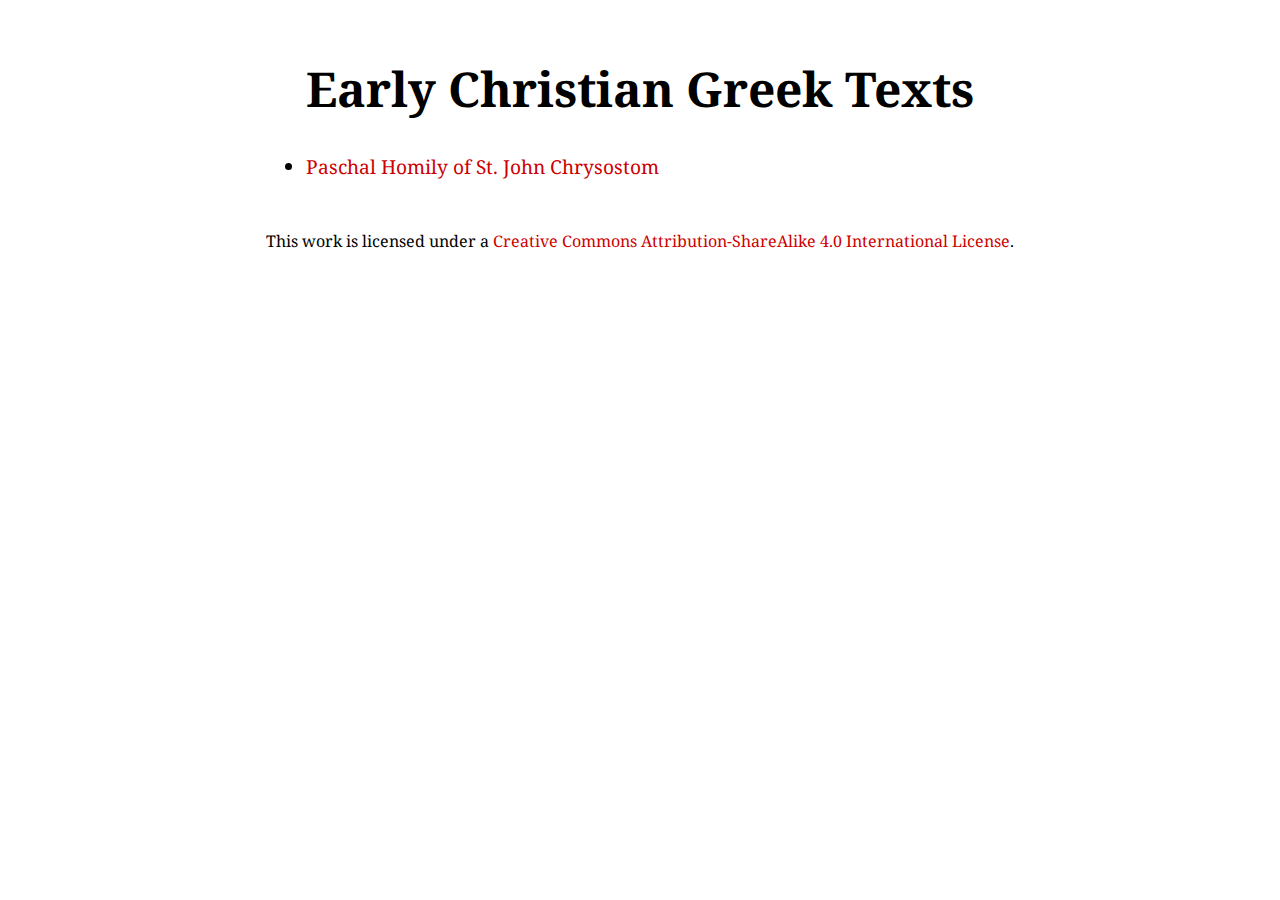
==== docs/index.html @ ff85ae62 "adding github pages" ====
<!DOCTYPE html>
    <html lang="en">
    <head>
    <title>Open Apostolic Fathers</title>
    <meta charset="utf-8">
    <link href="https://fonts.googleapis.com/css?family=Noto+Serif:400,700&amp;subset=greek,greek-ext" rel="stylesheet">
    <link href="style.css" rel="stylesheet">
    </head>
    <body class="index">
      <div class="container">
        <h1>Early Christian Greek Texts</h1>





        <ul>
          <li><a href="./paschal_homily.html">Paschal Homily of St. John Chrysostom</a></li>

        </ul>

        <p>
          This work is licensed under a <a href="http://creativecommons.org/licenses/by-sa/4.0/">Creative Commons Attribution-ShareAlike 4.0 International License</a>.
        </p>

    
      </div>
    </body>
    </html>
---- docs/style.css ----
body {
  font-family: 'Noto Serif', serif;
  display: flex;
  justify-content: center;
}
.container {
  max-width: 800px;
  margin: 1em;
}
nav {
  font-size: 120%;
  text-align: center;
}
a {
  color: #C00;
  text-decoration: none;
}
a:hover {
  color: #F33;
  text-decoration: underline;
}
h1 {
  text-align: center;
}
body.index h1 {
  font-size: 3em;
  margin-bottom: 0;
}
body.index h2 {
  font-size: 1.6em;
  margin-top: 0;
  font-weight: normal;
  text-align: center;
}
p.lead {
  font-size: 120%;
  margin-top: 1em;
}
ul {
  margin: 2em 0 3em;
}
li {
  font-size: 1.2em;
  line-height: 1.5em;
}
.section {
  margin: 2em 0;
}
.chapter, .preamble, .subscription, .epilogue {
  margin: 1em 0;
  line-height: 1.8em;
  font-size: 1.3em;
}
.section_title {
  font-size: 1.6em;
  text-align: center;
}
.chapter_ref {
  font-size: 1.2em;
  margin: 1em 0 0.3em;
  text-align: center;
  color: #C00;
}
.epilogue_title {
  font-size: 1.2em;
  margin: 1em 0 0.3em;
  text-align: center;
}
.verse_ref {
  color: #C00;
  font-size: 70%;
  font-family: sans-serif;
  height: 0;
  line-height: 1;
  position: relative;
  vertical-align: baseline;
  top: -0.5em;
}
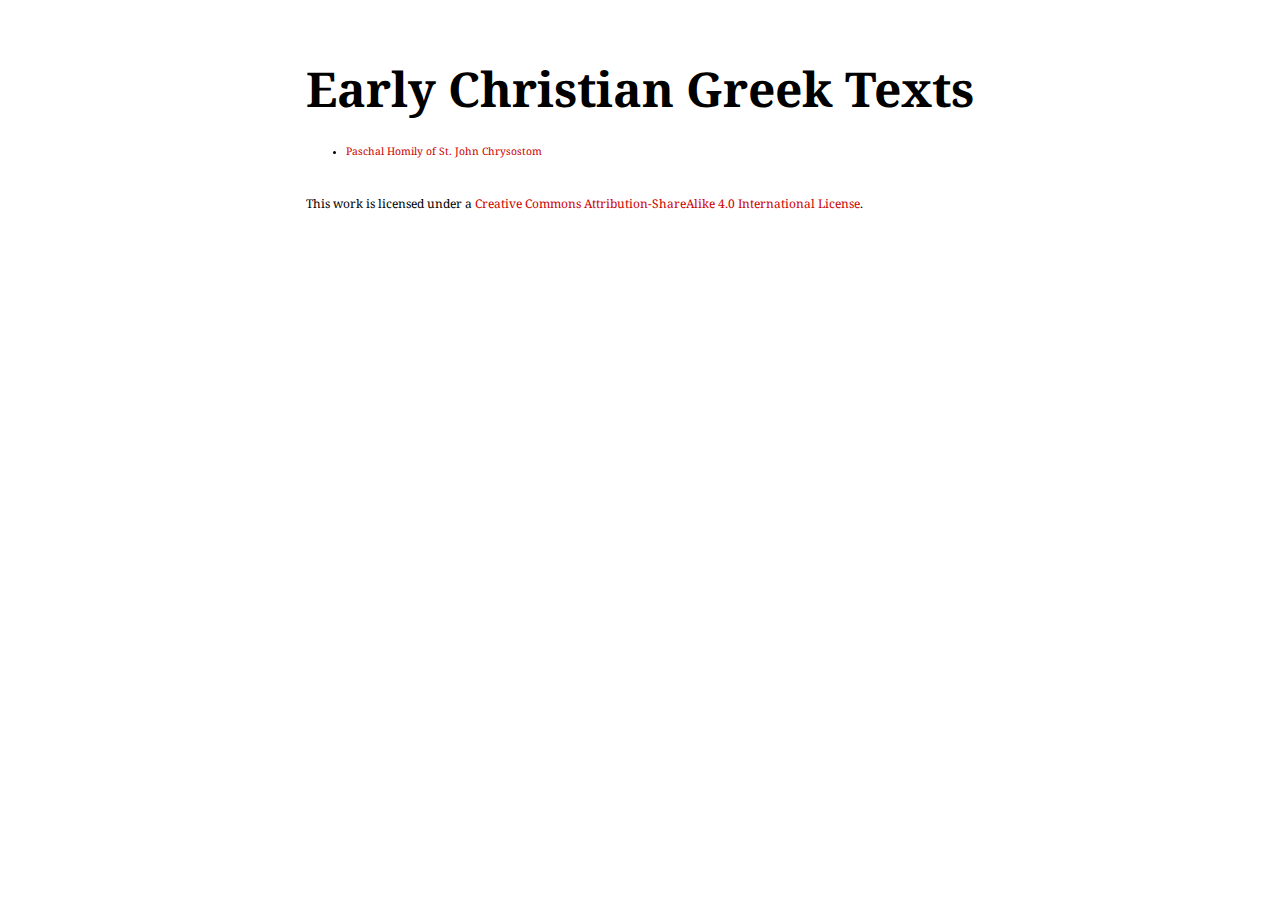
==== commit 48dbfd74: "fixing index css on link" ====
--- a/docs/index.html
+++ b/docs/index.html
@@ -15,7 +15,7 @@
 
 
         <ul>
-          <li><a href="./paschal_homily.html">Paschal Homily of St. John Chrysostom</a></li>
+          <li><a style="font-size: 1.15em;" href="./paschal_homily.html">Paschal Homily of St. John Chrysostom</a></li>
 
         </ul>
 
--- a/docs/style.css
+++ b/docs/style.css
@@ -76,3 +76,68 @@
   vertical-align: baseline;
   top: -0.5em;
 }
+
+.line {
+	font-size:1.15em;
+	padding:0;
+	margin:0.5em;
+}
+.line > ul {
+	display: inline-block;
+	list-style-type: none;
+	padding:0.15em;
+	margin:0;
+}
+
+.line > ul > li {
+}
+
+.notvisible {
+	visibility: hidden;
+	display:none;
+}
+.line-num { user-select:none; font-size:0.5em; vertical-align:super; color:#C00; }
+
+html {
+  font-family: "NAU";
+  margin: 0 0;
+  height: 100%;
+  padding: 0;
+/*  line-height: 1.25; */
+  word-break: break-all;
+}
+
+main {
+  max-width: 38rem;
+
+  margin: auto;
+}
+
+* {
+  box-sizing: border-box;
+}
+
+h1 {
+
+  font-size: 1.75rem;
+  string-set: heading content();
+  /* page: heading; */
+  counter-reset: footnote;
+}
+
+h3 {
+  /* string-set: heading content(); */
+  font-size: 1.25rem;
+}
+p, li, ul {
+
+  font-size: 0.75em;
+}
+
+ol {
+  margin-left: -2em;
+}
+
+
+
+/*# sourceMappingURL=style.css.map */
